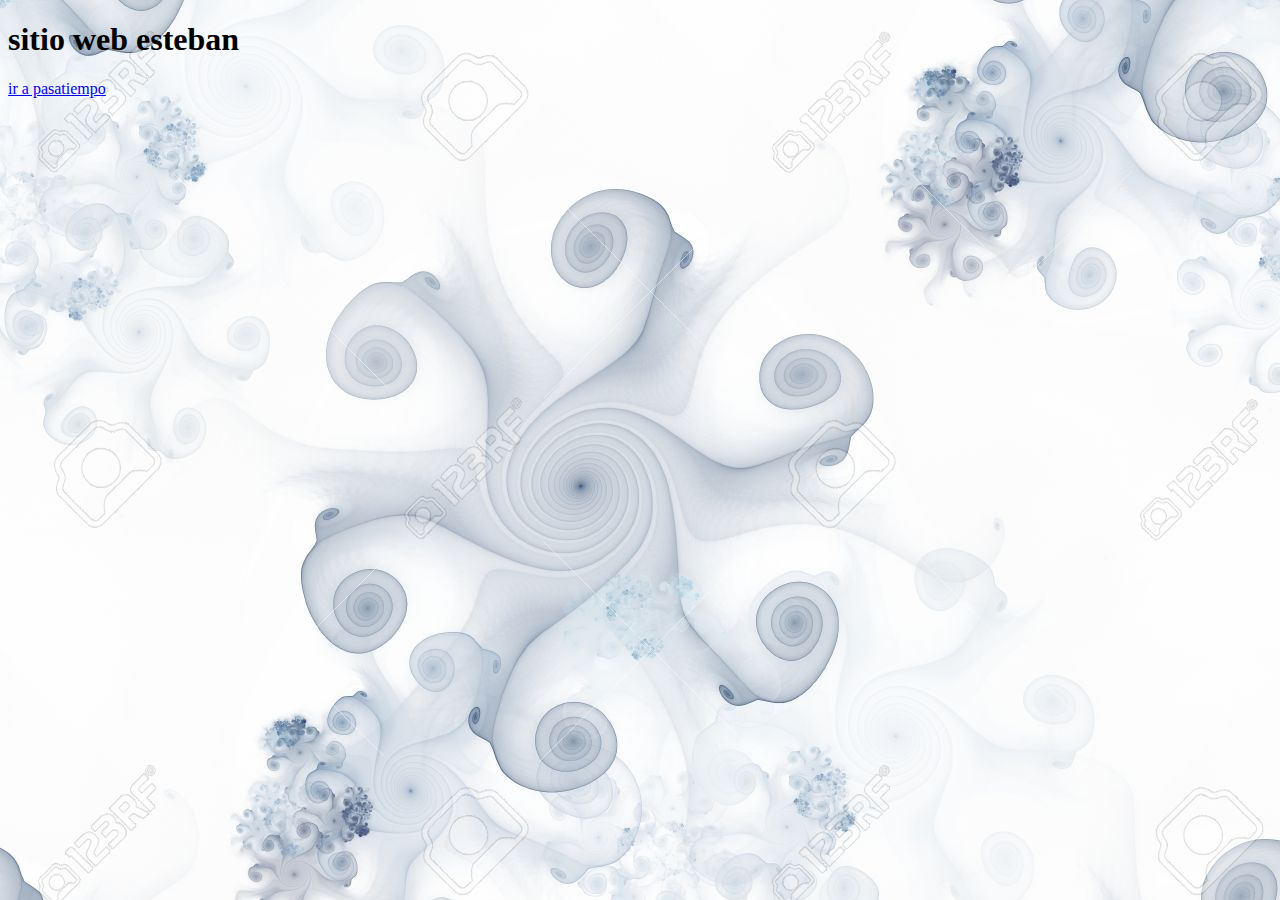
==== index.html @ fdb4bc8f "proyectoesteban" ====
<!DOCTYPE html>
<html lang="es">
<head>
    <meta charset="UTF-8">
    <meta name="viewport" content="width=device-width, initial-scale=1.0">
    <title>juane esteban</title>
    <style>
        .fondo {
            background-image: url(fondo.jpg);

        }
    </style>

</head>
<body class="fondo">
    <h1>sitio web esteban</h1>
    <a href="pasatiempo.html">ir a pasatiempo</a>
    
    
    
</body>
</html>
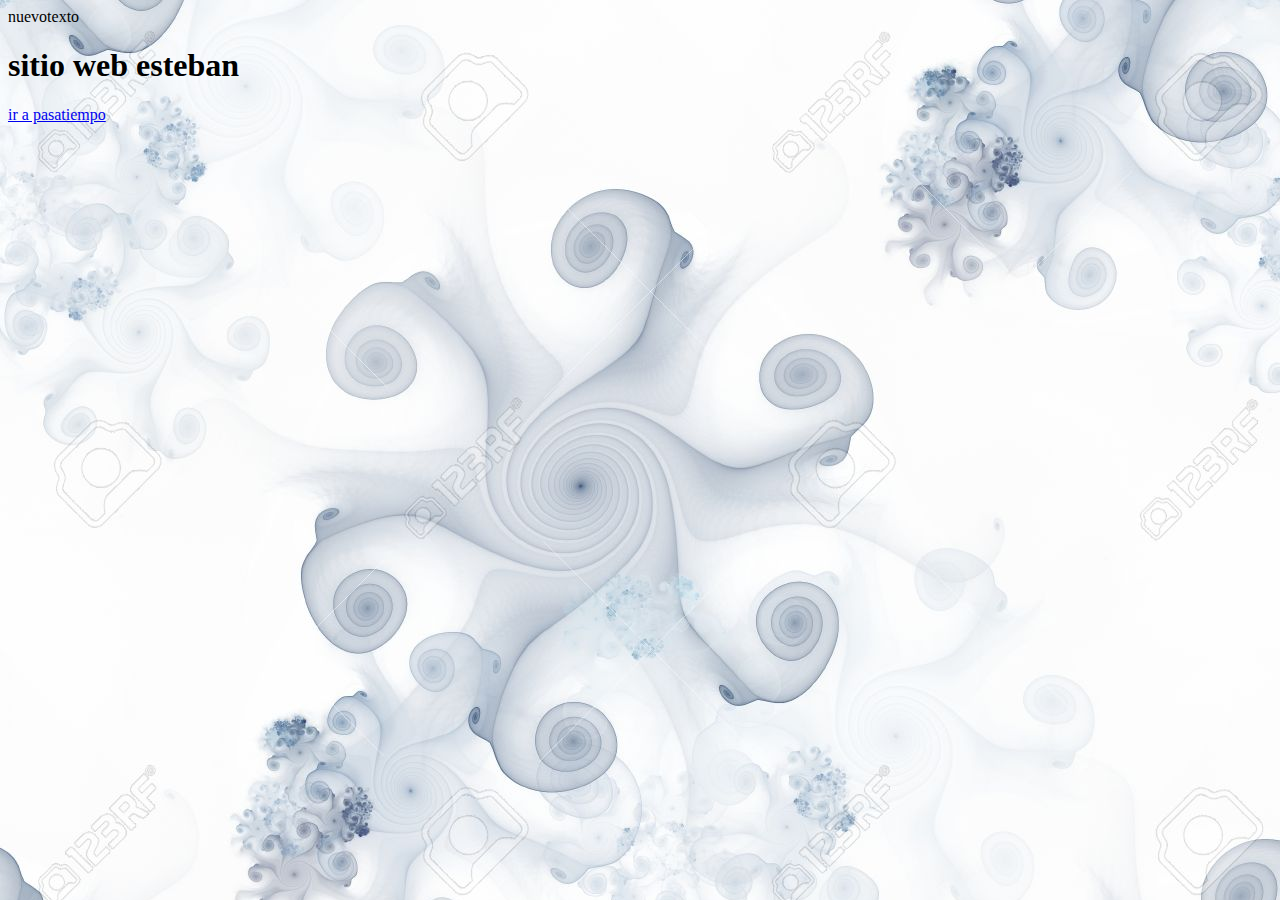
==== commit 8c3bfe70: "añadir nuevo  texto" ====
--- a/index.html
+++ b/index.html
@@ -13,6 +13,7 @@
 
 </head>
 <body class="fondo">
+    nuevotexto
     <h1>sitio web esteban</h1>
     <a href="pasatiempo.html">ir a pasatiempo</a>
     
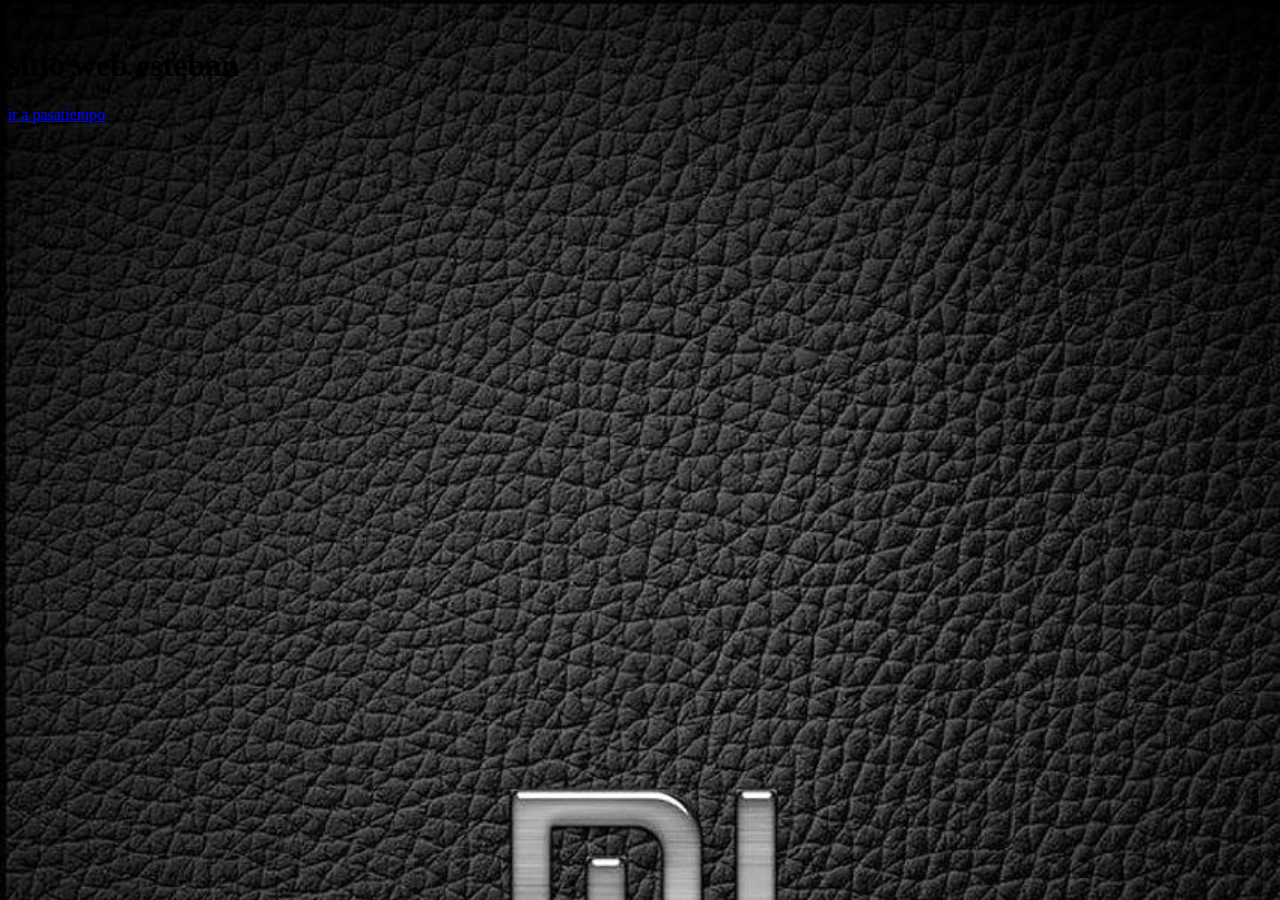
==== commit 3e59feb0: "ultimos_cambios" ====
--- a/index.html
+++ b/index.html
@@ -3,10 +3,12 @@
 <head>
     <meta charset="UTF-8">
     <meta name="viewport" content="width=device-width, initial-scale=1.0">
-    <title>juane esteban</title>
+    <title>xiaomi_store</title>
     <style>
         .fondo {
-            background-image: url(fondo.jpg);
+            background-image: url(xiaomi_fondo.jpg);
+            background-repeat: no-repeat;
+            background-size: cover;
 
         }
     </style>
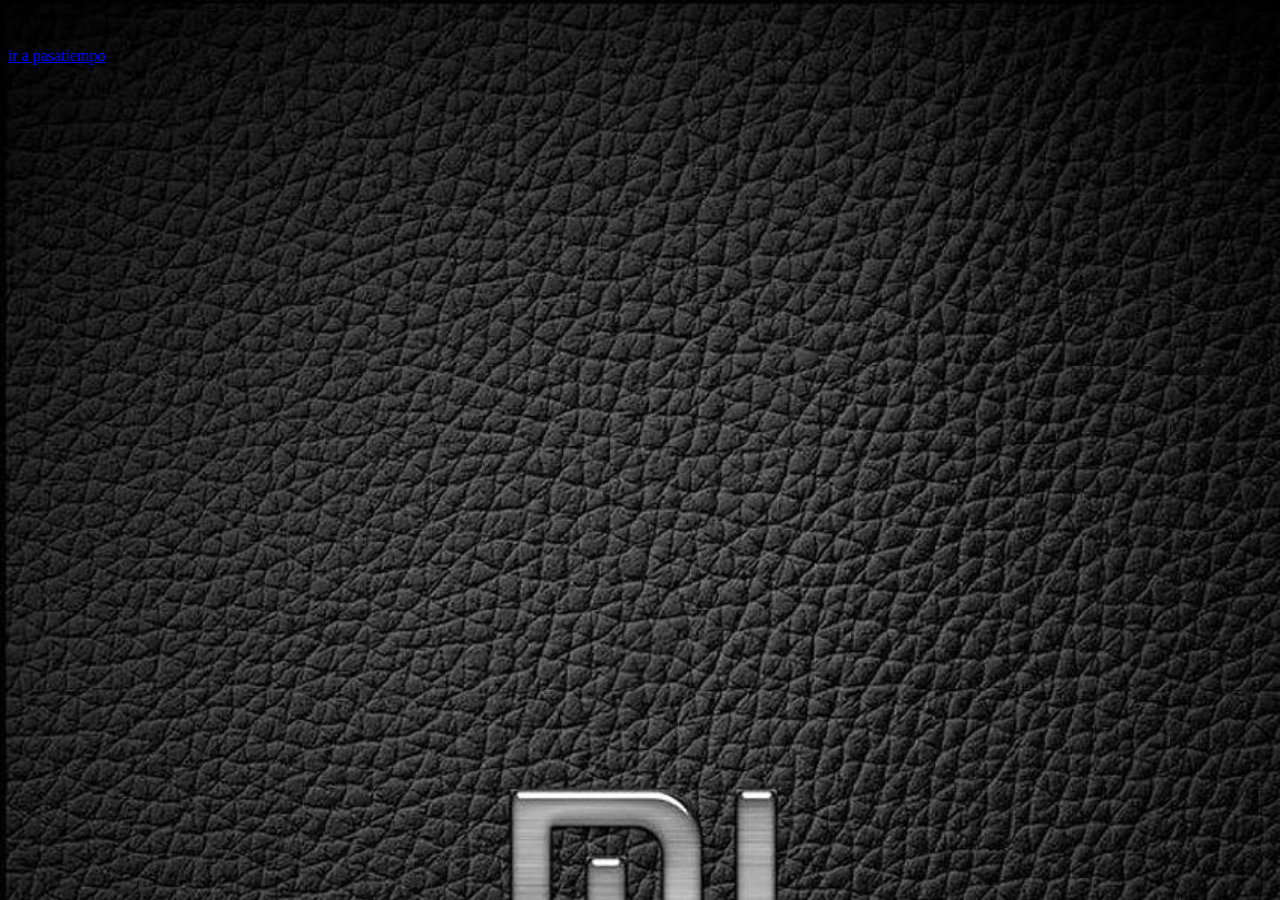
==== commit e4ccd4f8: "prueba bootstrap er the commit message for your changes. Lines starting" ====
--- a/index.html
+++ b/index.html
@@ -16,7 +16,7 @@
 </head>
 <body class="fondo">
     nuevotexto
-    <h1>sitio web esteban</h1>
+    <h1></h1>
     <a href="pasatiempo.html">ir a pasatiempo</a>
     
     
